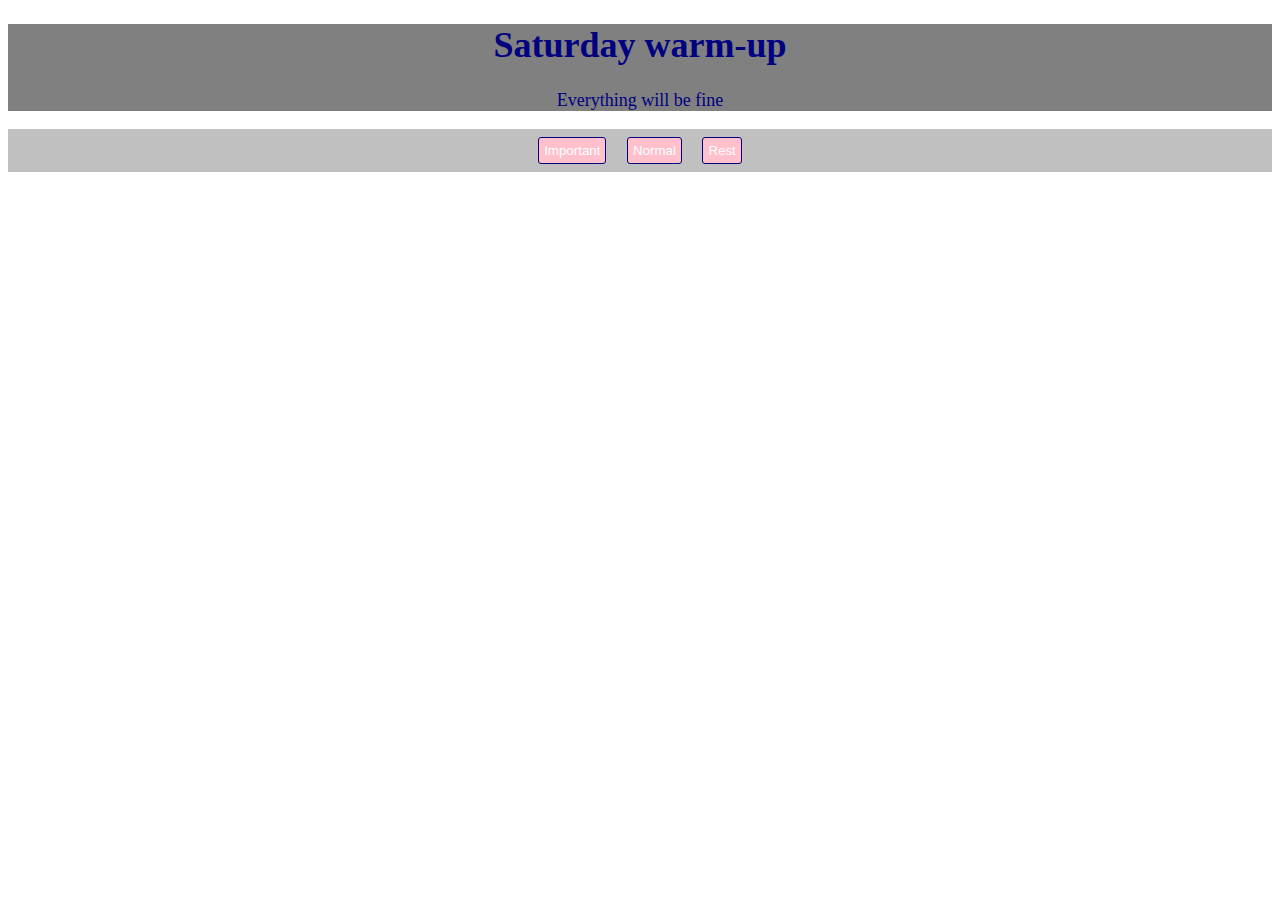
==== w6d1/index.html @ 93b8b5c3 "Merge b92e2f4c3e8af667db4aea3c9af72692055fe6d2 into eac61450a7b4d39ecde6da47c4bf687ab1917c4a" ====
<!DOCTYPE html>
<html>
	<head>
		<title>w6d1 warm-up</title>
		<link rel="stylesheet" type="text/css" href="style.css">

		<script src="https://ajax.googleapis.com/ajax/libs/jquery/3.5.1/jquery.min.js"></script>
	</head>
<body>
	
	<div id="div1">
		<h1> Saturday warm-up</h1>
		<p> Everything will be fine </p>
	</div>
	
    <div id="div2">
		<button id="btn1">Important</button>
		<button id="btn2">Normal</button>
		<button id="btn3">Rest</button>
	</div>
    <script type="text/javascript" src="script.js"></script>
</body>
</html>
---- w6d1/style.css ----
button {
	border: 1px solid navy;
	border-radius: 3px;
	background-color: pink;
	color: white;
	text-align: center;
	margin: 8px;
	padding: 5px;
}

#div1 {
	background-color: gray;
	color: navy;
	font-size: 18px;
	text-align: center;
}

#div2 {
	background-color: silver;
	color: navy;
	font-size: 18px;
	text-align: center;
}
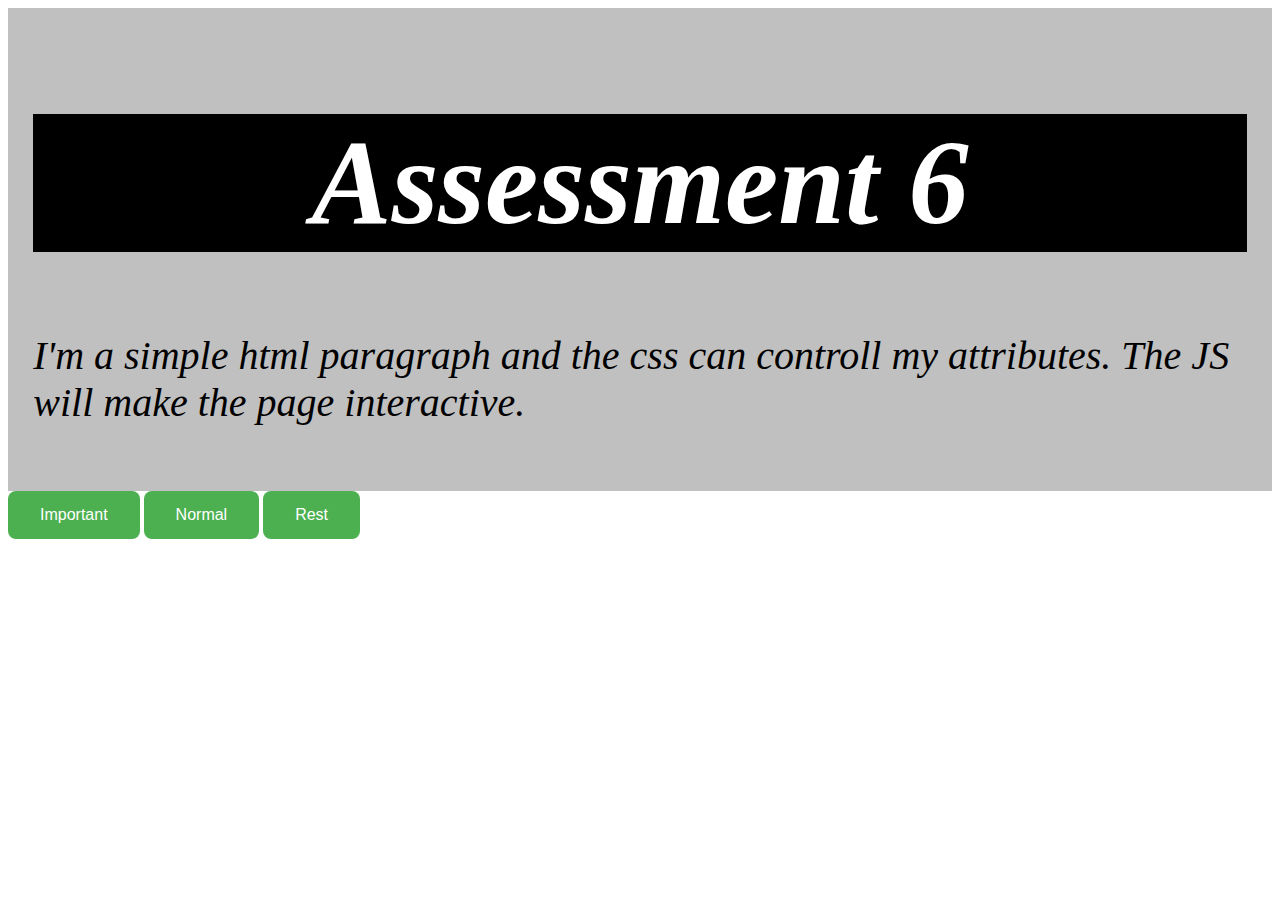
==== commit 70ac7e7e: "w6d1" ====
--- a/w6d1/index.html
+++ b/w6d1/index.html
@@ -1,23 +1,27 @@
 <!DOCTYPE html>
 <html>
-	<head>
-		<title>w6d1 warm-up</title>
-		<link rel="stylesheet" type="text/css" href="style.css">
+<head>
+	<title>assessment 6 </title>
+	<link rel="stylesheet" type="text/css" href="style.css">
+	     <script src = 
+"https://ajax.googleapis.com/ajax/libs/jquery/3.4.0/jquery.min.js"> 
+        </script> 
+</head>
+<body>
+	<div id="main-div">
+	<h1 id="main-header"> Assessment 6 </h1>	
+	<p id="text">I'm a simple html paragraph and the css can controll my attributes. The JS will make the page interactive.</p>
+	</div>
 
-		<script src="https://ajax.googleapis.com/ajax/libs/jquery/3.5.1/jquery.min.js"></script>
-	</head>
-<body>
+		<button id="important">Important</button>
+		<button id="normal">  Normal   </button>
+		<button id="rest">Rest</button>
 	
-	<div id="div1">
-		<h1> Saturday warm-up</h1>
-		<p> Everything will be fine </p>
-	</div>
-	
-    <div id="div2">
-		<button id="btn1">Important</button>
-		<button id="btn2">Normal</button>
-		<button id="btn3">Rest</button>
-	</div>
-    <script type="text/javascript" src="script.js"></script>
+
+
+
+
+
+<script type="text/javascript" src="main.js"></script>
 </body>
 </html>--- a/w6d1/style.css
+++ b/w6d1/style.css
@@ -1,23 +1,55 @@
-button {
-	border: 1px solid navy;
-	border-radius: 3px;
-	background-color: pink;
-	color: white;
-	text-align: center;
-	margin: 8px;
-	padding: 5px;
+#main-div {
+	background-color: silver;
+	font-size: 250%;
+	 font-style: oblique;
+	 padding: 2%
 }
 
-#div1 {
-	background-color: gray;
-	color: navy;
-	font-size: 18px;
-	text-align: center;
+
+
+
+h1 {
+	font-family: "Palatino Linotype", "Book Antiqua", Palatino, serif;
+	font-size: 300%;
+	 text-align: center;
+	 font-style: oblique;
+	 font-weight: bolder;
+    color: #4CAF90;
+  background-color: black;
+  color: white;
+
 }
 
-#div2 {
-	background-color: silver;
-	color: navy;
-	font-size: 18px;
-	text-align: center;
+#important {
+  background-color: #4CAF50; /* Green */
+  border: none;
+  color: white;
+  padding: 15px 32px;
+  text-align: center;
+  text-decoration: none;
+  display: inline-block;
+  font-size: 16px;
+  border-radius: 8px;
+}
+#normal{
+  background-color: #4CAF50; /* Green */
+  border: none;
+  color: white;
+  padding: 15px 32px;
+  text-align: center;
+  text-decoration: none;
+  display: inline-block;
+  font-size: 16px;
+  border-radius: 8px;
+}
+#rest {
+  background-color: #4CAF50; /* Green */
+  border: none;
+  color: white;
+  padding: 15px 32px;
+  text-align: center;
+  text-decoration: none;
+  display: inline-block;
+  font-size: 16px;
+  border-radius: 8px;
 }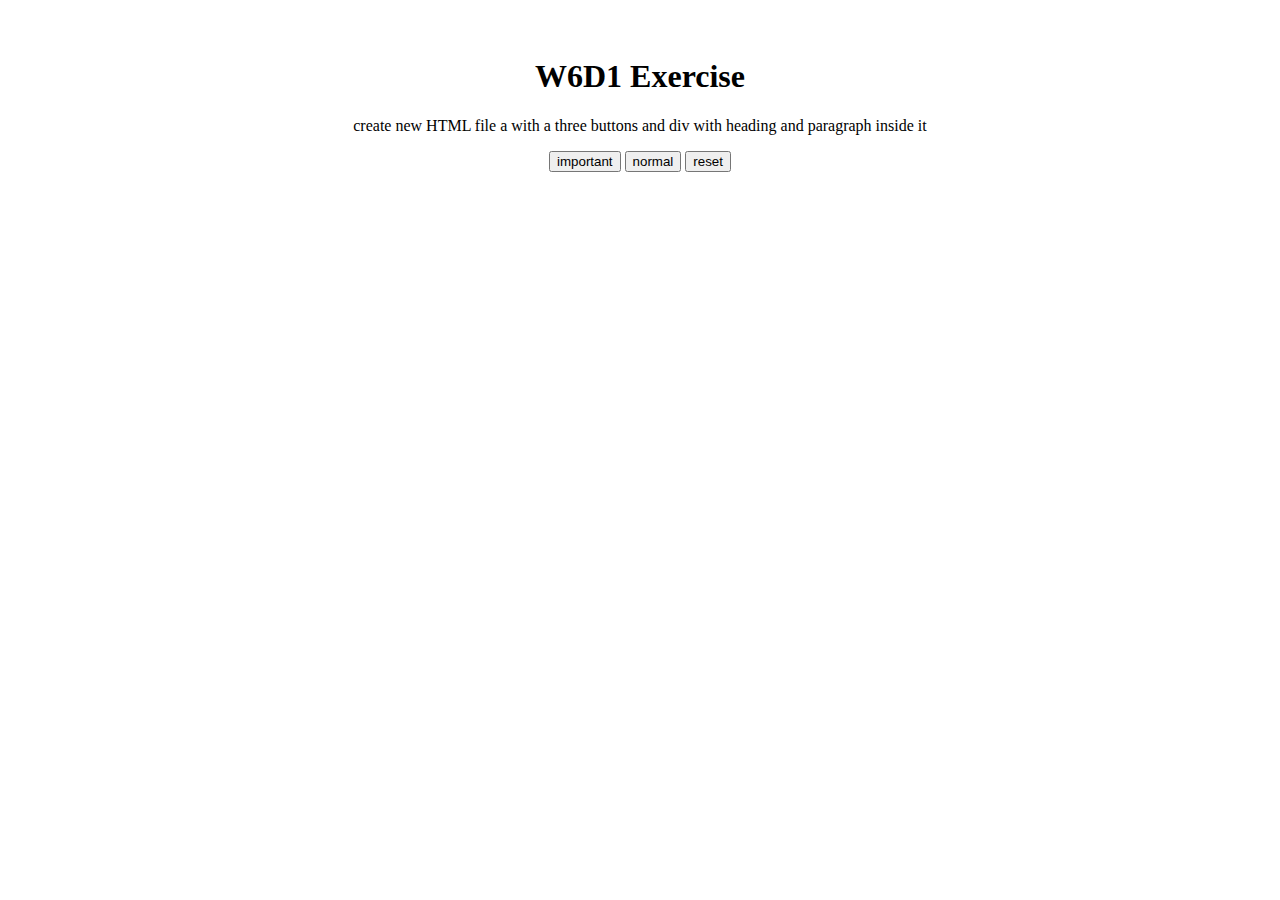
==== commit 802f1938: "Merge cc6fcf779e3be93676f8492ac02b16d41b1f37fb into 7afa34c97df81212afdf3b2d363bce40562bd199" ====
--- a/w6d1/index.html
+++ b/w6d1/index.html
@@ -1,27 +1,25 @@
 <!DOCTYPE html>
 <html>
 <head>
-	<title>assessment 6 </title>
+
+	<title>page title</title>
 	<link rel="stylesheet" type="text/css" href="style.css">
-	     <script src = 
-"https://ajax.googleapis.com/ajax/libs/jquery/3.4.0/jquery.min.js"> 
-        </script> 
+			<script
+	src="https://code.jquery.com/jquery-3.5.1.min.js"
+	integrity="sha256-9/aliU8dGd2tb6OSsuzixeV4y/faTqgFtohetphbbj0="
+    crossorigin="anonymous">
+</script>
 </head>
 <body>
-	<div id="main-div">
-	<h1 id="main-header"> Assessment 6 </h1>	
-	<p id="text">I'm a simple html paragraph and the css can controll my attributes. The JS will make the page interactive.</p>
+	<div class="div1">
+	<h1>W6D1 Exercise</h1>
+	<p>create new HTML file a with a three buttons and div with heading and paragraph inside it</p>
+	<button class="important">important</button>
+	<button class="normal">normal</button>
+	<button class="reset">reset</button>
 	</div>
 
-		<button id="important">Important</button>
-		<button id="normal">  Normal   </button>
-		<button id="rest">Rest</button>
-	
+	<script src="script.js"></script>
 
-
-
-
-
-<script type="text/javascript" src="main.js"></script>
 </body>
 </html>--- a/w6d1/style.css
+++ b/w6d1/style.css
@@ -1,55 +1,7 @@
-#main-div {
-	background-color: silver;
-	font-size: 250%;
-	 font-style: oblique;
-	 padding: 2%
-}
+.div1{
 
-
-
-
-h1 {
-	font-family: "Palatino Linotype", "Book Antiqua", Palatino, serif;
-	font-size: 300%;
-	 text-align: center;
-	 font-style: oblique;
-	 font-weight: bolder;
-    color: #4CAF90;
-  background-color: black;
-  color: white;
-
-}
-
-#important {
-  background-color: #4CAF50; /* Green */
-  border: none;
-  color: white;
-  padding: 15px 32px;
-  text-align: center;
-  text-decoration: none;
-  display: inline-block;
-  font-size: 16px;
-  border-radius: 8px;
-}
-#normal{
-  background-color: #4CAF50; /* Green */
-  border: none;
-  color: white;
-  padding: 15px 32px;
-  text-align: center;
-  text-decoration: none;
-  display: inline-block;
-  font-size: 16px;
-  border-radius: 8px;
-}
-#rest {
-  background-color: #4CAF50; /* Green */
-  border: none;
-  color: white;
-  padding: 15px 32px;
-  text-align: center;
-  text-decoration: none;
-  display: inline-block;
-  font-size: 16px;
-  border-radius: 8px;
+    padding: 12px;
+    margin: 25px;
+ 	text-align:center;
+ 	
 }